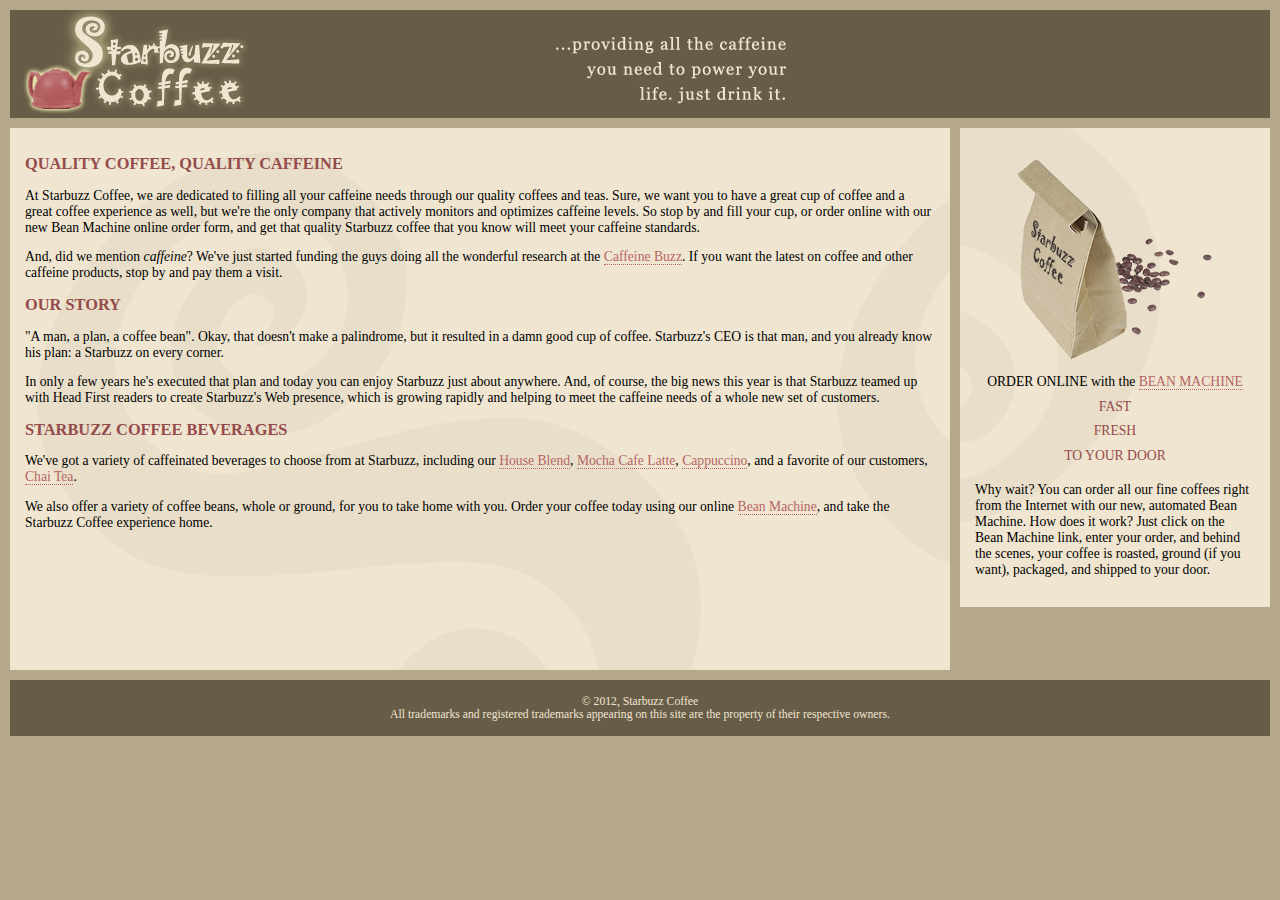
==== index.html @ 814c1c79 "咖啡网站" ====
<!DOCTYPE html>
<html>
  <head>
    <meta charset="utf-8">
    <title>Starbuzz Coffee</title>
    <link rel="stylesheet" type="text/css" href="starbuzz.css">
  </head> 

  <body>
    <div id="header">
      <img src="images/header.gif" alt="Starbuzz Coffee header image">
    </div>
    <div id="sidebar">
      <p class="beanheading">
        <img src="images/bag.gif" alt="Bean Machine bag">
        <br>
        ORDER ONLINE
        with the 
        <a href="form.html">BEAN MACHINE</a>
        <br>
        <span class="slogan">
            FAST <br>
            FRESH <br>
            TO YOUR DOOR <br>
        </span>
      </p>
      <p>
        Why wait?  You can order all our fine coffees right from the Internet with our new, 
        automated Bean Machine.  How does it work?  Just click on the Bean Machine link, 
        enter your order, and behind the scenes, your coffee is roasted, ground 
        (if you want), packaged, and shipped to your door.
      </p>
    </div>
    <div id="main">
      <h1>QUALITY COFFEE, QUALITY CAFFEINE</h1>
      <p>
        At Starbuzz Coffee, we are dedicated to filling all your  caffeine needs through our 
        quality coffees and teas. Sure, we want you to have a great cup of coffee and a great 
        coffee experience as well, but we're the only company that actively monitors and 
        optimizes caffeine levels. So stop by and fill your cup, or order online with our new Bean 
        Machine online order form, and get that quality Starbuzz coffee that you know will meet 
        your caffeine standards.
      </p>
      <p>
        And, did we mention <em>caffeine</em>? We've just started funding the guys doing all 
        the wonderful research at the <a href="http://buzz.wickedlysmart.com"
        title="Read all about caffeine on the Buzz">Caffeine Buzz</a>.
        If you want the latest on coffee and other caffeine products, 
        stop by and pay them a visit.
      </p>
      <h1>OUR STORY</h1>
      <p>
        "A man, a plan, a coffee bean". Okay, that doesn't make a palindrome, but it resulted
        in a damn good cup of coffee.  Starbuzz's CEO is that man, and you already know his 
        plan: a Starbuzz on every corner.
      </p> 
      <p>In only a few years he's executed that plan and today 
        you can enjoy Starbuzz just about anywhere.  And, of course, the big news this year 
        is that Starbuzz teamed up with Head First readers to create Starbuzz's Web presence,  
        which is growing rapidly and helping to meet the caffeine needs of a whole new set of 
        customers.  
      </p>
      <h1>STARBUZZ COFFEE BEVERAGES</h1>
      <p>
        We've got a variety of caffeinated beverages to choose
        from at Starbuzz, including our 
        <a href="beverages.html#house" title="House Blend">House Blend</a>,
        <a href="beverages.html#mocha" title="Mocha Cafe Latte">Mocha Cafe Latte</a>, 
        <a href="beverages.html#cappuccino" title="Cappuccino">Cappuccino</a>,
        and a favorite of our customers, 
        <a href="beverages.html#chai" title="Chai Tea">Chai Tea</a>.
      </p>
      <p>
        We also offer a variety of coffee beans, whole or ground, for you to
        take home with you.  Order your coffee today using our online
        <a href="form.html">Bean Machine</a>, and take
        the Starbuzz Coffee experience home.
      </p>
    </div>

    

    <div id="footer">
      &copy; 2012, Starbuzz Coffee
      <br>
      All trademarks and registered trademarks appearing on 
      this site are the property of their respective owners.
    </div>

  </body>
</html>
---- starbuzz.css ----
body { 
  background-color: #b5a789;
  font-family:      Georgia, "Times New Roman", Times, serif;
  font-size:        small;
  margin:           0px;
}

#header {
  background-color: #675c47;
  margin:           10px;
  height:           108px;
}

#main {
  background:       #efe5d0 url(images/background.gif) top left;
  font-size:        105%;
  padding:          15px;
  padding-bottom:   125px;
  margin:           0px 330px 10px 10px;
}

#sidebar {
  background:       #efe5d0 url(images/background.gif) bottom right;
  font-size:        105%;
  padding:          15px;
  margin:           0px 10px 10px 10px;
  width:            280px;
  float:            right;
}

#footer {
  background-color: #675c47;
  color:            #efe5d0;
  text-align:       center;
  padding:          15px;
  margin:           10px;
  font-size:        90%;
  clear:            right;
}

h1 {
  font-size:        120%;
  color:            #954b4b;
}

.slogan { color: #954b4b; }

.beanheading {
  text-align:       center;
  line-height:      1.8em;
}

a:link {
  color:            #b76666;
  text-decoration:  none;
  border-bottom:    thin dotted #b76666;
}
a:visited {
  color:            #675c47;
  text-decoration:  none;
  border-bottom:    thin dotted #675c47;
}
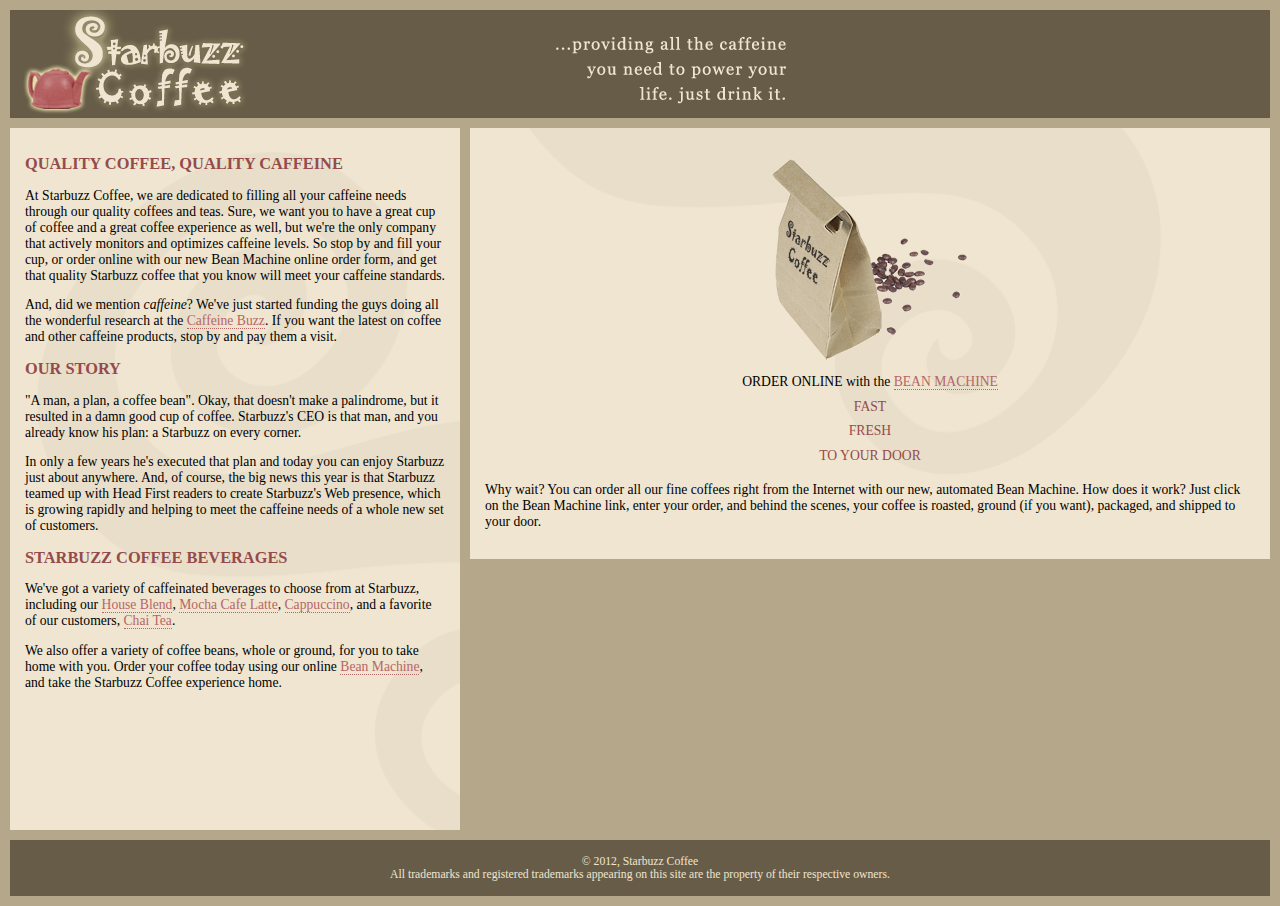
==== commit 36c18c0c: "咖啡网站" ====
--- a/index.html
+++ b/index.html
@@ -7,31 +7,12 @@
   </head> 
 
   <body>
+    <div id="allcontent">
     <div id="header">
       <img src="images/header.gif" alt="Starbuzz Coffee header image">
     </div>
-    <div id="sidebar">
-      <p class="beanheading">
-        <img src="images/bag.gif" alt="Bean Machine bag">
-        <br>
-        ORDER ONLINE
-        with the 
-        <a href="form.html">BEAN MACHINE</a>
-        <br>
-        <span class="slogan">
-            FAST <br>
-            FRESH <br>
-            TO YOUR DOOR <br>
-        </span>
-      </p>
-      <p>
-        Why wait?  You can order all our fine coffees right from the Internet with our new, 
-        automated Bean Machine.  How does it work?  Just click on the Bean Machine link, 
-        enter your order, and behind the scenes, your coffee is roasted, ground 
-        (if you want), packaged, and shipped to your door.
-      </p>
-    </div>
-    <div id="main">
+  </div>
+  <div id="main">
       <h1>QUALITY COFFEE, QUALITY CAFFEINE</h1>
       <p>
         At Starbuzz Coffee, we are dedicated to filling all your  caffeine needs through our 
@@ -77,6 +58,28 @@
         the Starbuzz Coffee experience home.
       </p>
     </div>
+    <div id="sidebar">
+      <p class="beanheading">
+        <img src="images/bag.gif" alt="Bean Machine bag">
+        <br>
+        ORDER ONLINE
+        with the 
+        <a href="form.html">BEAN MACHINE</a>
+        <br>
+        <span class="slogan">
+            FAST <br>
+            FRESH <br>
+            TO YOUR DOOR <br>
+        </span>
+      </p>
+      <p>
+        Why wait?  You can order all our fine coffees right from the Internet with our new, 
+        automated Bean Machine.  How does it work?  Just click on the Bean Machine link, 
+        enter your order, and behind the scenes, your coffee is roasted, ground 
+        (if you want), packaged, and shipped to your door.
+      </p>
+    </div>
+    
 
     
 
--- a/starbuzz.css
+++ b/starbuzz.css
@@ -16,16 +16,16 @@
   font-size:        105%;
   padding:          15px;
   padding-bottom:   125px;
-  margin:           0px 330px 10px 10px;
+  margin:           0px 10px 10px 10px;
+  width:            420px;
+  float:            left;
 }
 
 #sidebar {
   background:       #efe5d0 url(images/background.gif) bottom right;
   font-size:        105%;
   padding:          15px;
-  margin:           0px 10px 10px 10px;
-  width:            280px;
-  float:            right;
+  margin:           0px 10px 10px 470px;
 }
 
 #footer {
@@ -35,7 +35,7 @@
   padding:          15px;
   margin:           10px;
   font-size:        90%;
-  clear:            right;
+  clear:            left;
 }
 
 h1 {
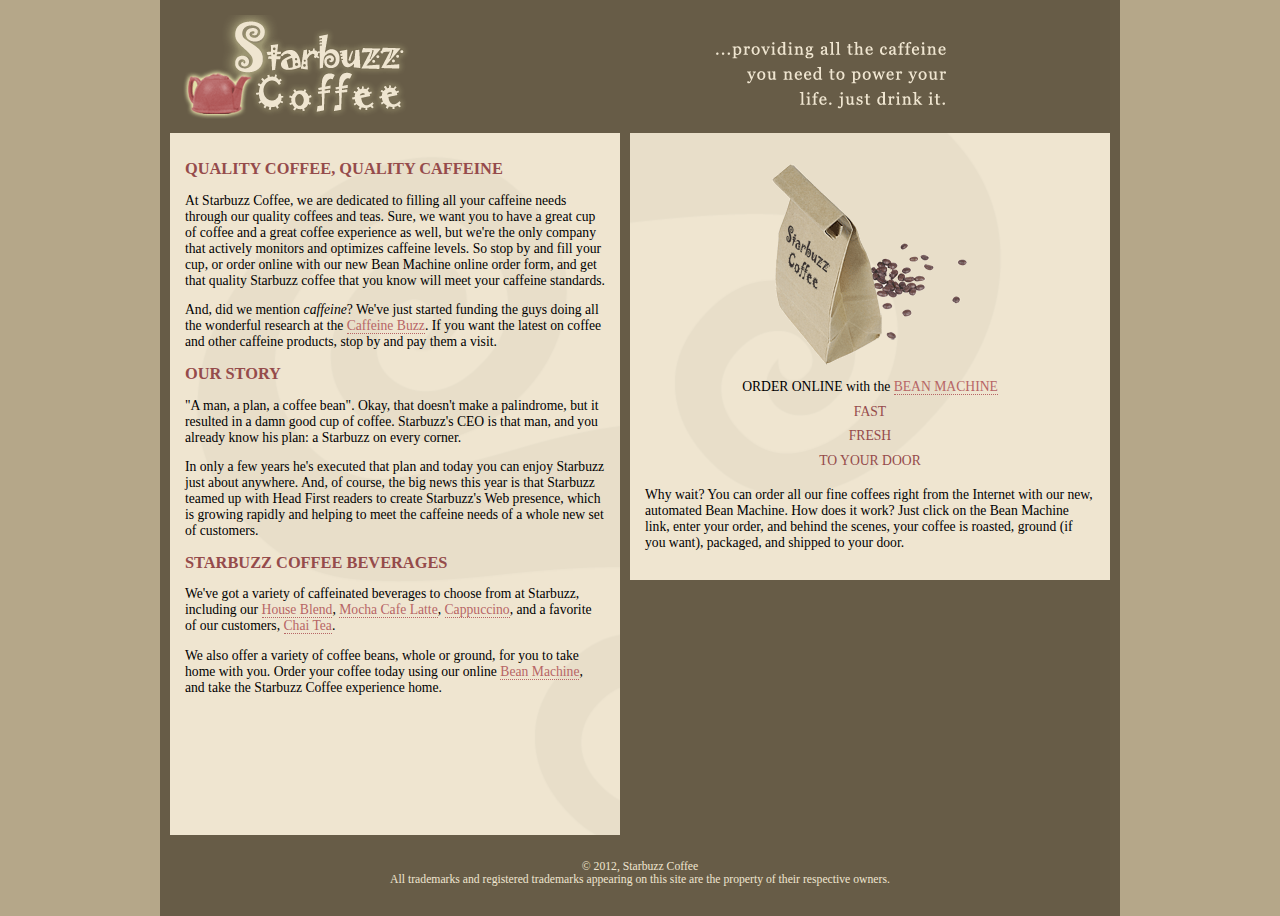
==== commit 5e92e4c5: "凝胶" ====
--- a/index.html
+++ b/index.html
@@ -10,9 +10,7 @@
     <div id="allcontent">
     <div id="header">
       <img src="images/header.gif" alt="Starbuzz Coffee header image">
-    </div>
-  </div>
-  <div id="main">
+  </div><div id="main">
       <h1>QUALITY COFFEE, QUALITY CAFFEINE</h1>
       <p>
         At Starbuzz Coffee, we are dedicated to filling all your  caffeine needs through our 
--- a/starbuzz.css
+++ b/starbuzz.css
@@ -60,3 +60,11 @@
   text-decoration:  none;
   border-bottom:    thin dotted #675c47;
 }
+#allcontent{
+          width:          960px;
+          padding-top:    5px;
+          padding-bottom:  5px;
+          background-color:  #675c47;
+          margin-left:        auto;
+          margin-right:       auto;
+}
